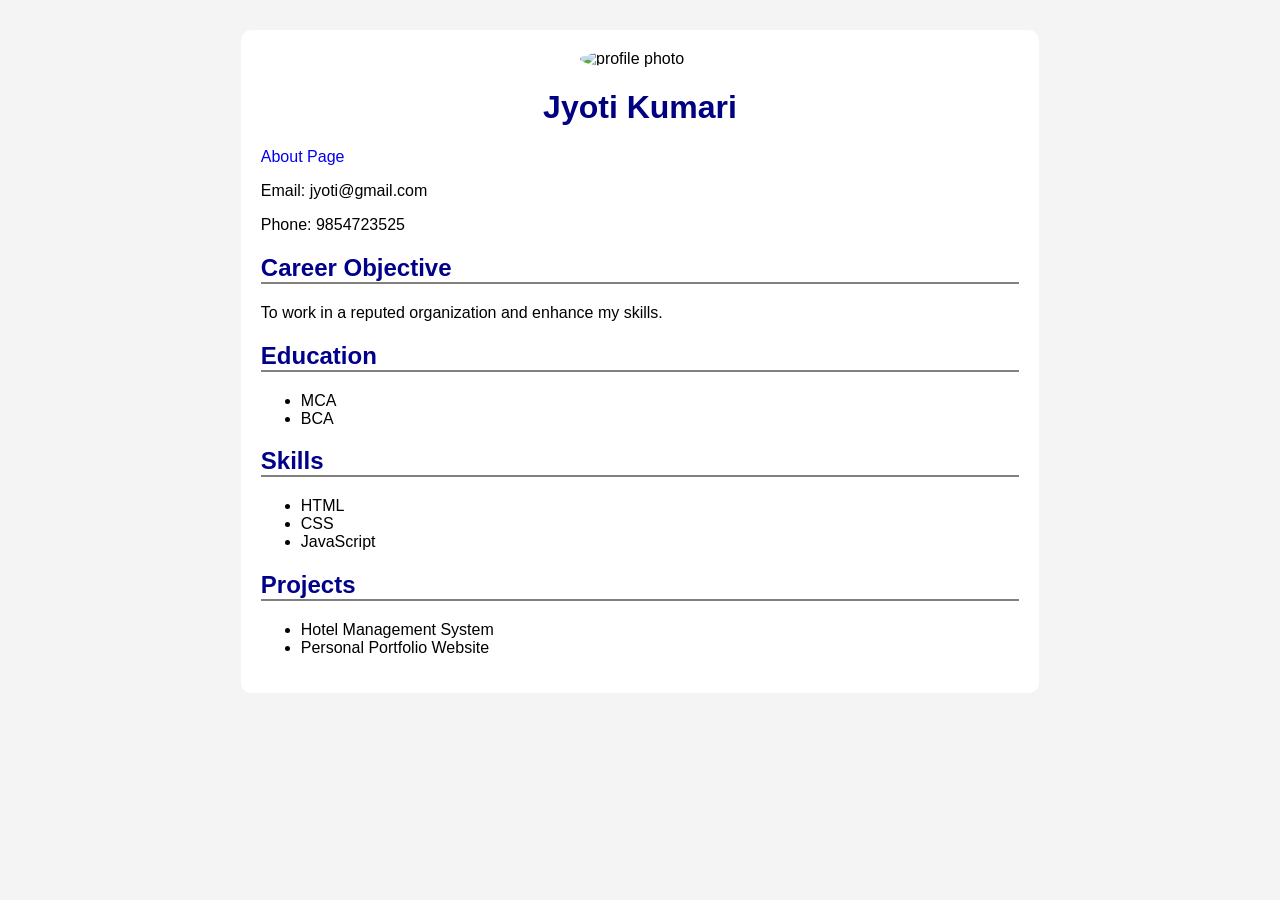
==== index.html @ db02581b "first commit" ====
<!DOCTYPE html>
<html lang="en">

<head>
    <meta charset="UTF-8">
    <meta name="viewport" content="width=device-width, initial-scale=">
    <title>My Resume</title>
    <link rel="stylesheet" href="./styles/style.css">
</head>

<body>
    <div class="resume">
        <img src="./images/20250831_100530.jpg" alt="profile photo" width="120">

        <h1>Jyoti Kumari</h1>
        <a href="/about.html" style="text-decoration: none;">About Page</a>
        <p>Email: jyoti@gmail.com</p>
        <p>Phone: 9854723525</p>

        <h2>Career Objective</h2>
        <p>To work in a reputed organization and enhance my skills.</p>

        <h2>Education</h2>
        <ul>
            <li>MCA</li>
            <li>BCA</li>
        </ul>

        <h2>Skills</h2>
        <ul>
            <li>HTML</li>
            <li>CSS</li>
            <li>JavaScript</li>
        </ul>

        <h2>Projects</h2>
        <ul>
            <li>Hotel Management System</li>
            <li>Personal Portfolio Website</li>
        </ul>
    </div>

</body>

</html>
---- styles/style.css ----
body {
    font-family: Arial, Helvetica, sans-serif;
    background-color: #f4f4f4;
}

.resume {
    width: 60%;
    margin: 30px auto;
    background: white;
    padding: 20px;
    border-radius: 10px;

}

h1 {
    text-align: center;
    color: navy;
}

h2 {
    color: darkblue;
    border-bottom: 2px solid gray;
}

.resume:hover {
    box-shadow: 0 0 15px grey;
}

img {
    display: block;
    margin: auto;
    border-radius: 50%;
}
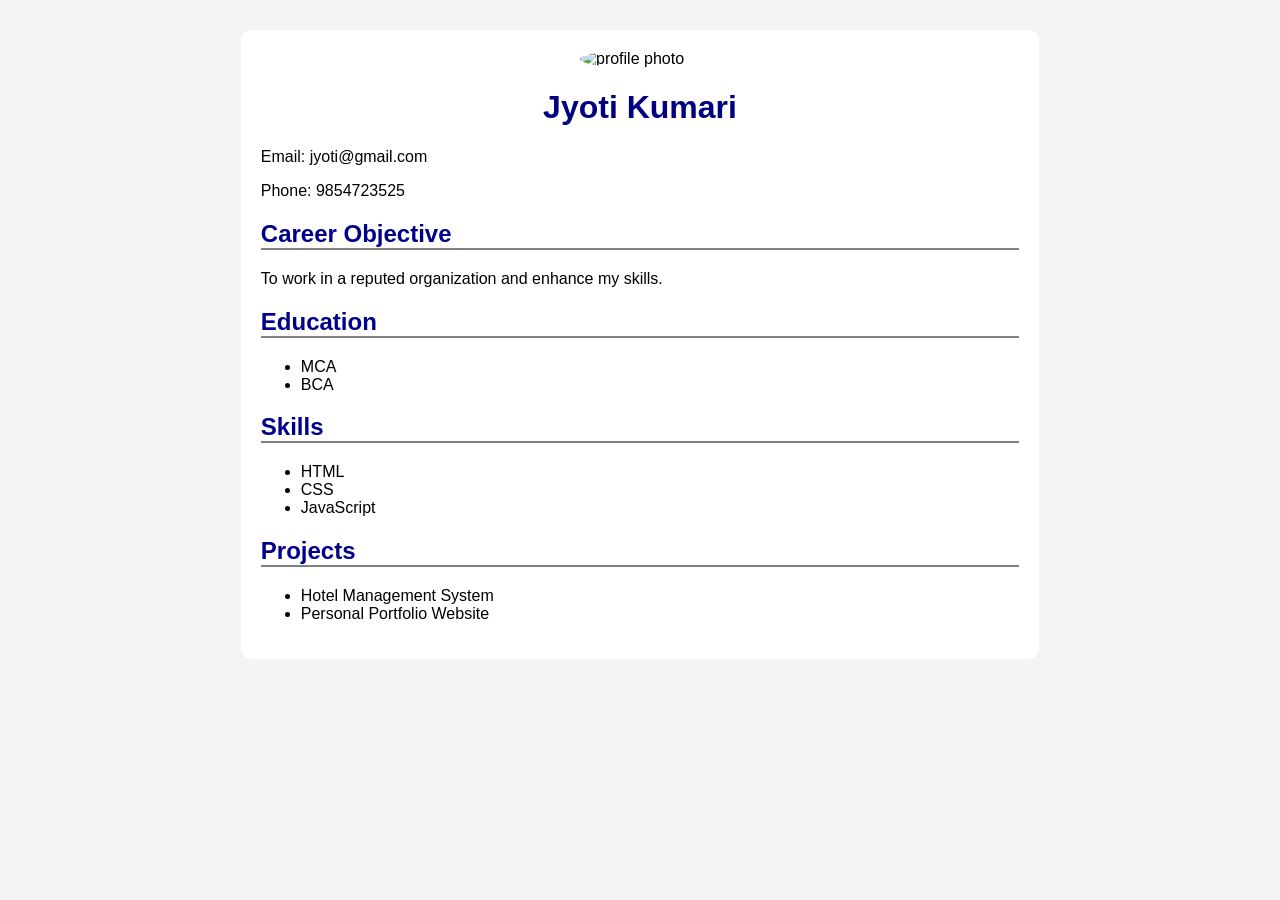
==== commit 6a2be45f: "about page removed" ====
--- a/index.html
+++ b/index.html
@@ -13,7 +13,6 @@
         <img src="./images/20250831_100530.jpg" alt="profile photo" width="120">
 
         <h1>Jyoti Kumari</h1>
-        <a href="/about.html" style="text-decoration: none;">About Page</a>
         <p>Email: jyoti@gmail.com</p>
         <p>Phone: 9854723525</p>
 
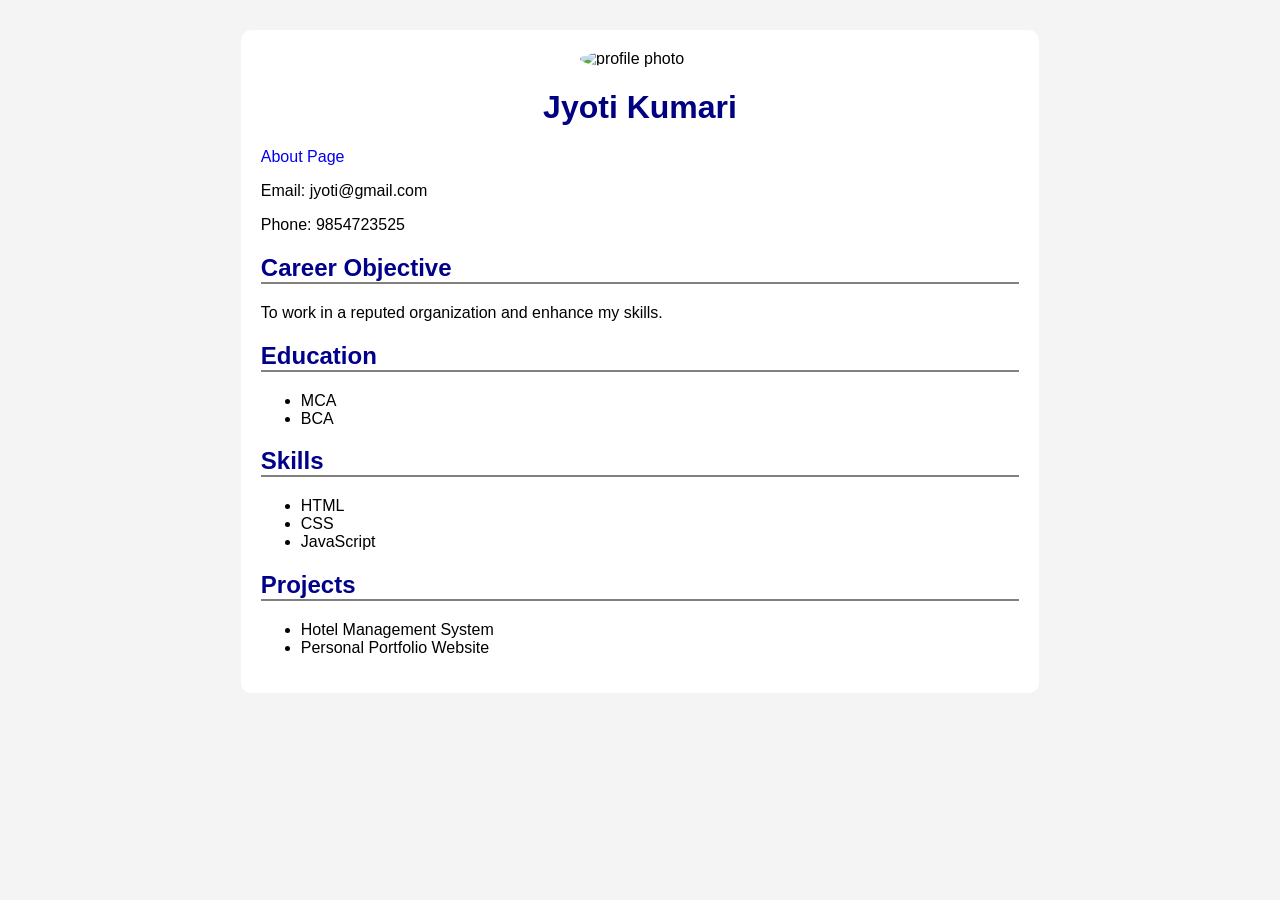
==== commit 8c773132: "about page restored" ====
--- a/index.html
+++ b/index.html
@@ -13,6 +13,7 @@
         <img src="./images/20250831_100530.jpg" alt="profile photo" width="120">
 
         <h1>Jyoti Kumari</h1>
+        <a href="/about.html" style="text-decoration: none;">About Page</a>
         <p>Email: jyoti@gmail.com</p>
         <p>Phone: 9854723525</p>
 
